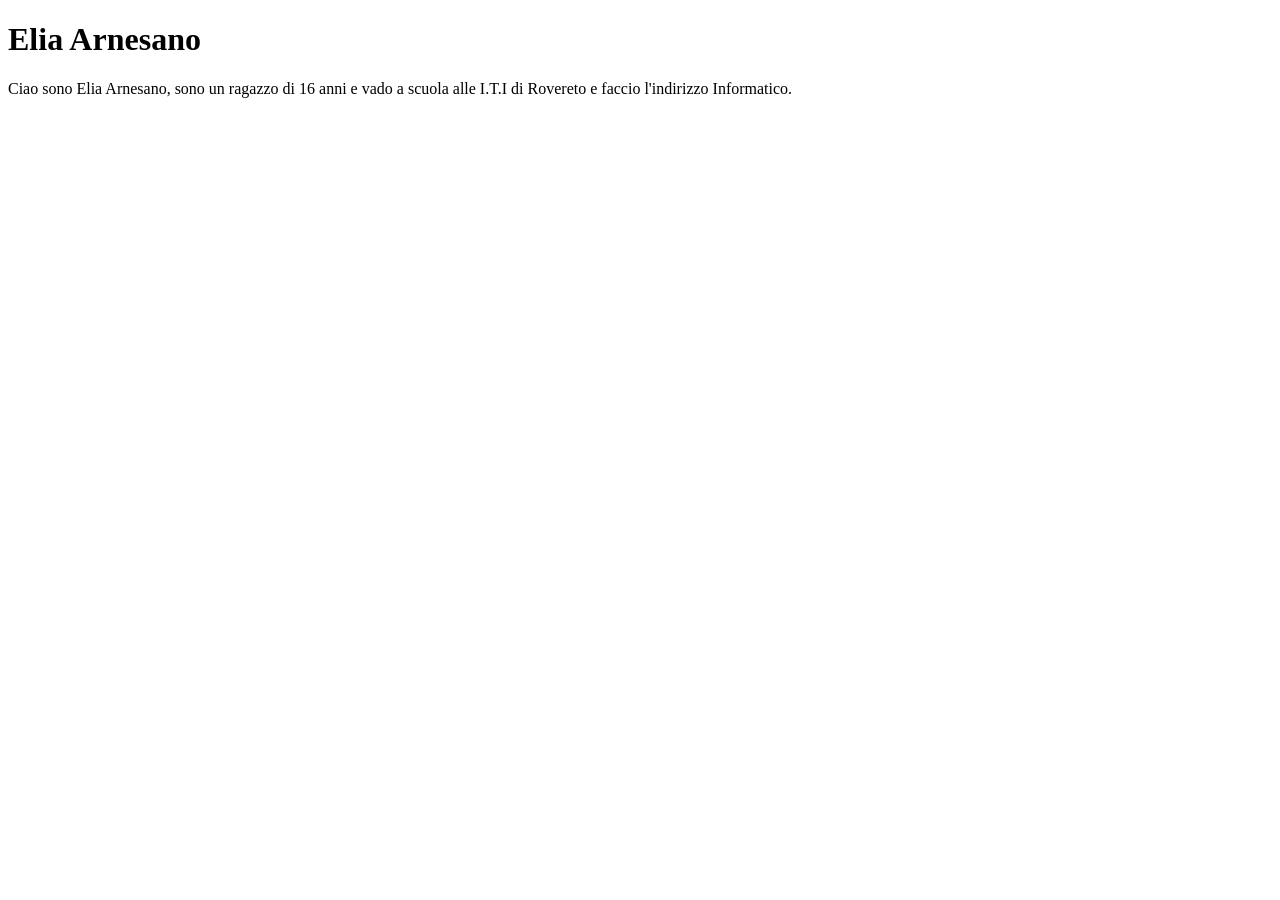
==== chi-sono.html @ 2920c750 "Inizializzazione" ====
<!DOCTYPE html>
<html lang="en">
<head>
    <meta charset="UTF-8">
    <meta name="viewport" content="width=device-width, initial-scale=1.0">
    <title>Document</title>
    <link rel="stylesheet" href="style-chi-sono.css">
</head>
<body>
    <h1>Elia Arnesano</h1>
    <p>Ciao sono Elia Arnesano, sono un ragazzo di 16 anni e vado a scuola alle I.T.I di Rovereto e faccio l'indirizzo Informatico.</p>
</body>
</html>
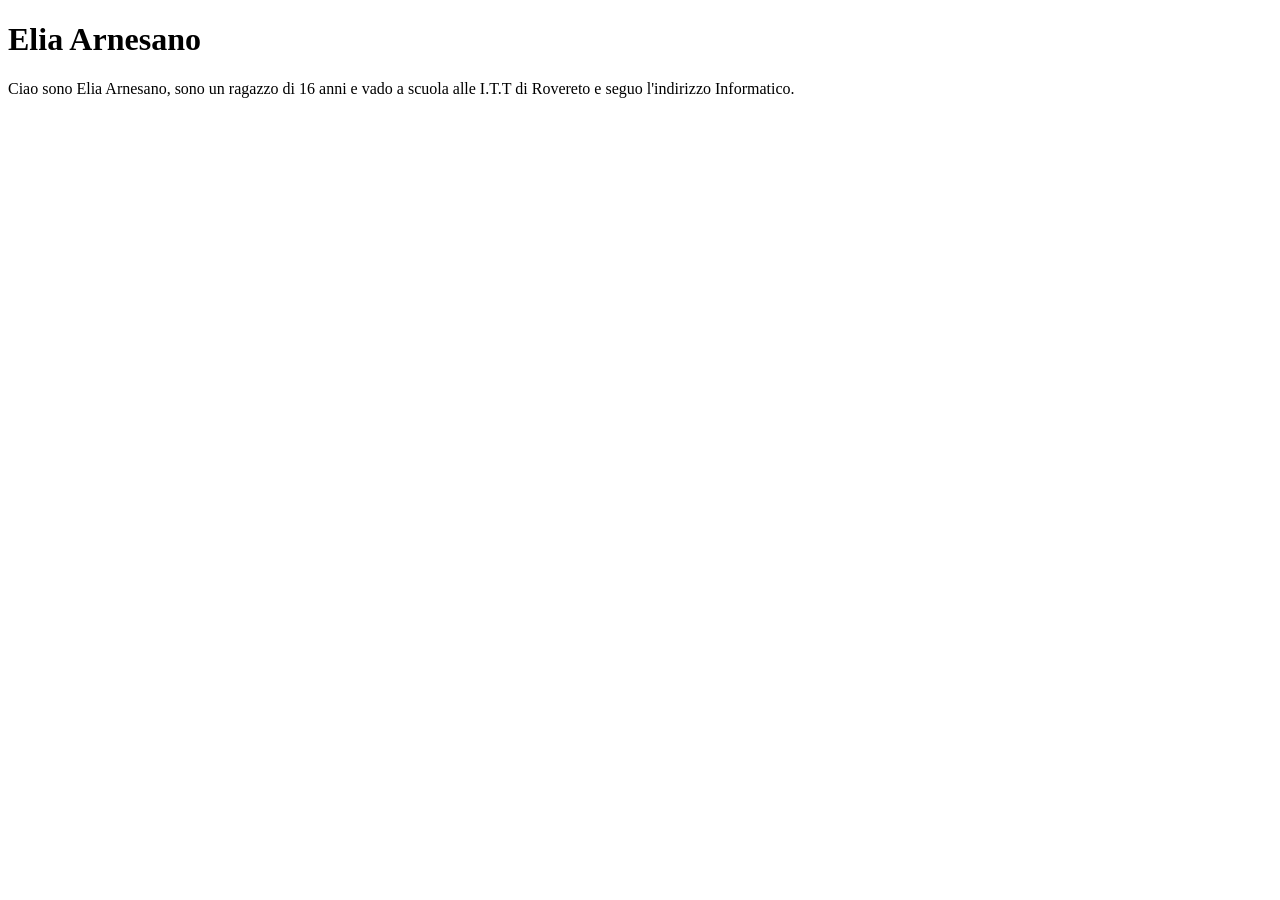
==== commit 1fa772be: "modifica testo nel file chi-sono.html" ====
--- a/chi-sono.html
+++ b/chi-sono.html
@@ -8,6 +8,7 @@
 </head>
 <body>
     <h1>Elia Arnesano</h1>
-    <p>Ciao sono Elia Arnesano, sono un ragazzo di 16 anni e vado a scuola alle I.T.I di Rovereto e faccio l'indirizzo Informatico.</p>
+    <p>Ciao sono Elia Arnesano, sono un ragazzo di 16 anni e vado a scuola alle I.T.T di Rovereto e 
+        seguo l'indirizzo Informatico.</p>
 </body>
 </html>
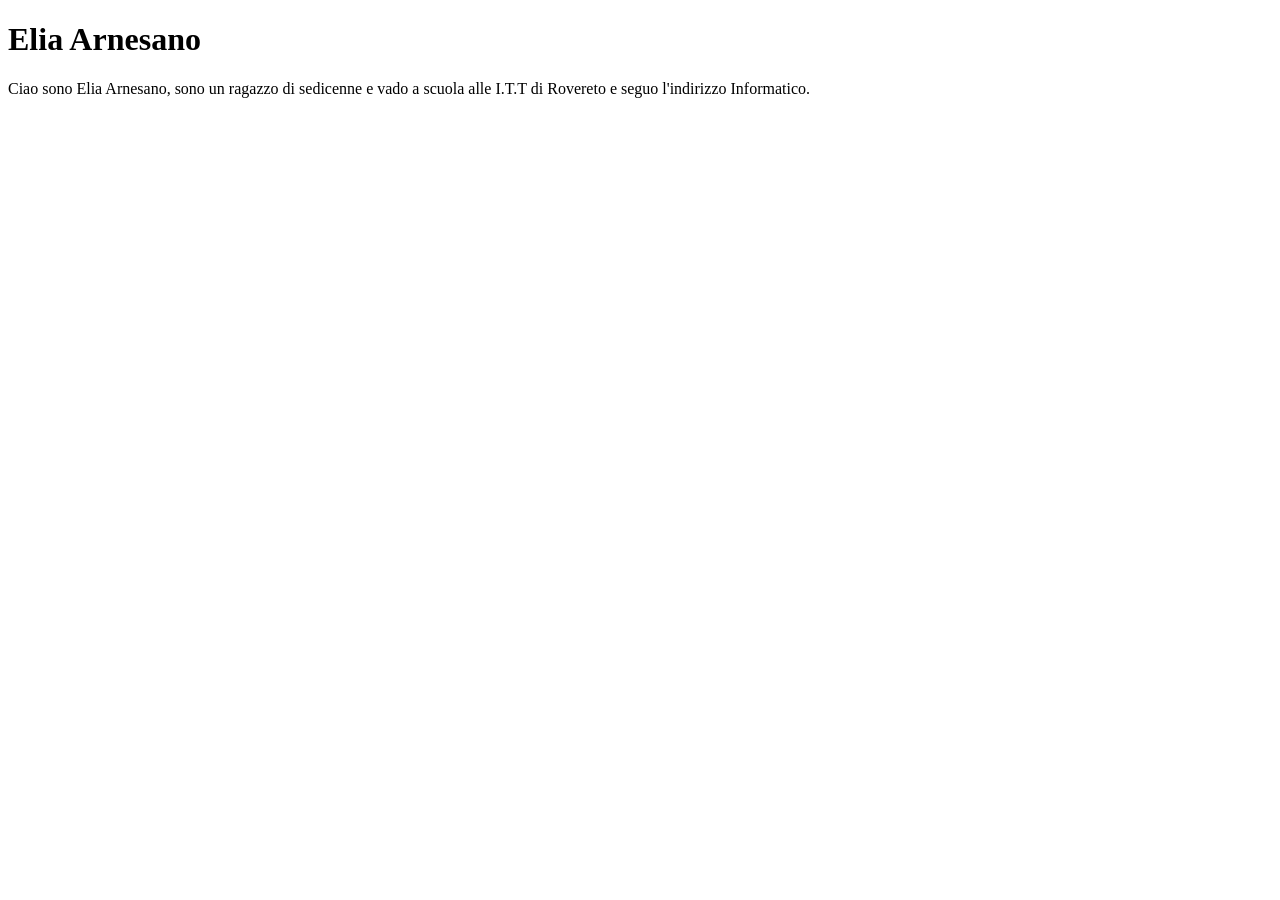
==== commit 17f69df3: "altra mdifica al file chi-sono.html" ====
--- a/chi-sono.html
+++ b/chi-sono.html
@@ -8,7 +8,7 @@
 </head>
 <body>
     <h1>Elia Arnesano</h1>
-    <p>Ciao sono Elia Arnesano, sono un ragazzo di 16 anni e vado a scuola alle I.T.T di Rovereto e 
+    <p>Ciao sono Elia Arnesano, sono un ragazzo di sedicenne e vado a scuola alle I.T.T di Rovereto e 
         seguo l'indirizzo Informatico.</p>
 </body>
 </html>
